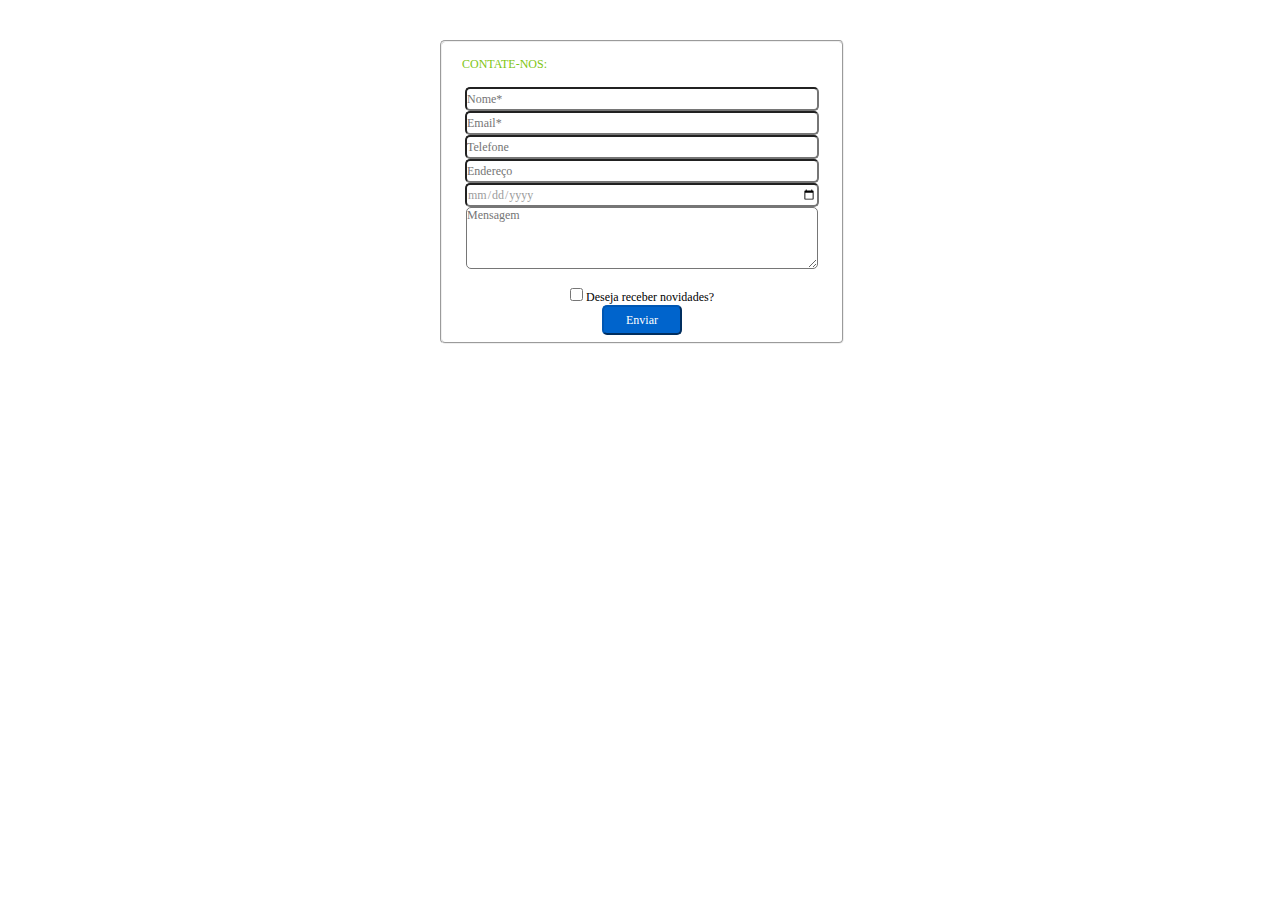
==== index.html @ 3fd4b8f7 "Update and rename exercicio01.html to index.html" ====
<!doctype html>
<HTML>
	<HEAD> 
		<title>Primeira página HTML com CSS</title>
		<meta charset="UTF-8"> 
	</HEAD>
	
	<LINK rel="stylesheet" href="style1.css">
	<BODY>
	<CENTER>
	<div align="left">
	
	<fieldset>
		<form><br>
			<label for="titulo">CONTATE-NOS:</label><br>&nbsp<br>
		<center>
			<input type="text" name="nome" placeholder="Nome*"><br>
			<input type="text" name="email" placeholder="Email*"><br>
			<input type="text" name="tele" placeholder="Telefone"><br>
			<input type="text" name="ende" placeholder="Endereço"><br>
			<input type="date" name="data"><br>
			<textarea rows="5" cols="30" placeholder="Mensagem"></textarea><br>&nbsp<br>
			<input type="checkbox" name="news"> <label for="news">Deseja receber novidades?</label><br>
			<input type="submit" value="Enviar"><br>&nbsp
		</center>
		</form>	
	</fieldset>
	</div>
	</center>
	</BODY>
	<HTML>
---- style1.css ----
*{
	margin:0; 
	padding:0; 
	color:#5c5c5c;
	font-size:12px;
	font-family:Tahoma;
}
input[type="text"]{
	width:350px; 
	height:20px;
	border-radius: 5px; 
}
textarea{
	width:350px; 
	height:60px;
	border-radius: 5px; 
}
input[type="date"]{
	color:#9c9c9c;
	width:350px;
	height:20px;	 
	border-radius: 5px; 
}  
input[type="submit"]{
	background-color:#0064cc; 
	border-color:#0057b3;
	color: white;
	width:80px; 
	height:30px;
	border-radius: 5px; 
}
label[for="news"]{
	color: black;
}
label[for="titulo"]{
	margin-left:5%;
	color:#7ec511;
}
div{
	width:400px; 
	border-radius: 20px; 
}
fieldset{
	width: 400px;
	height: 300px;
	margin-top:10%;
	border-radius:5px;
}
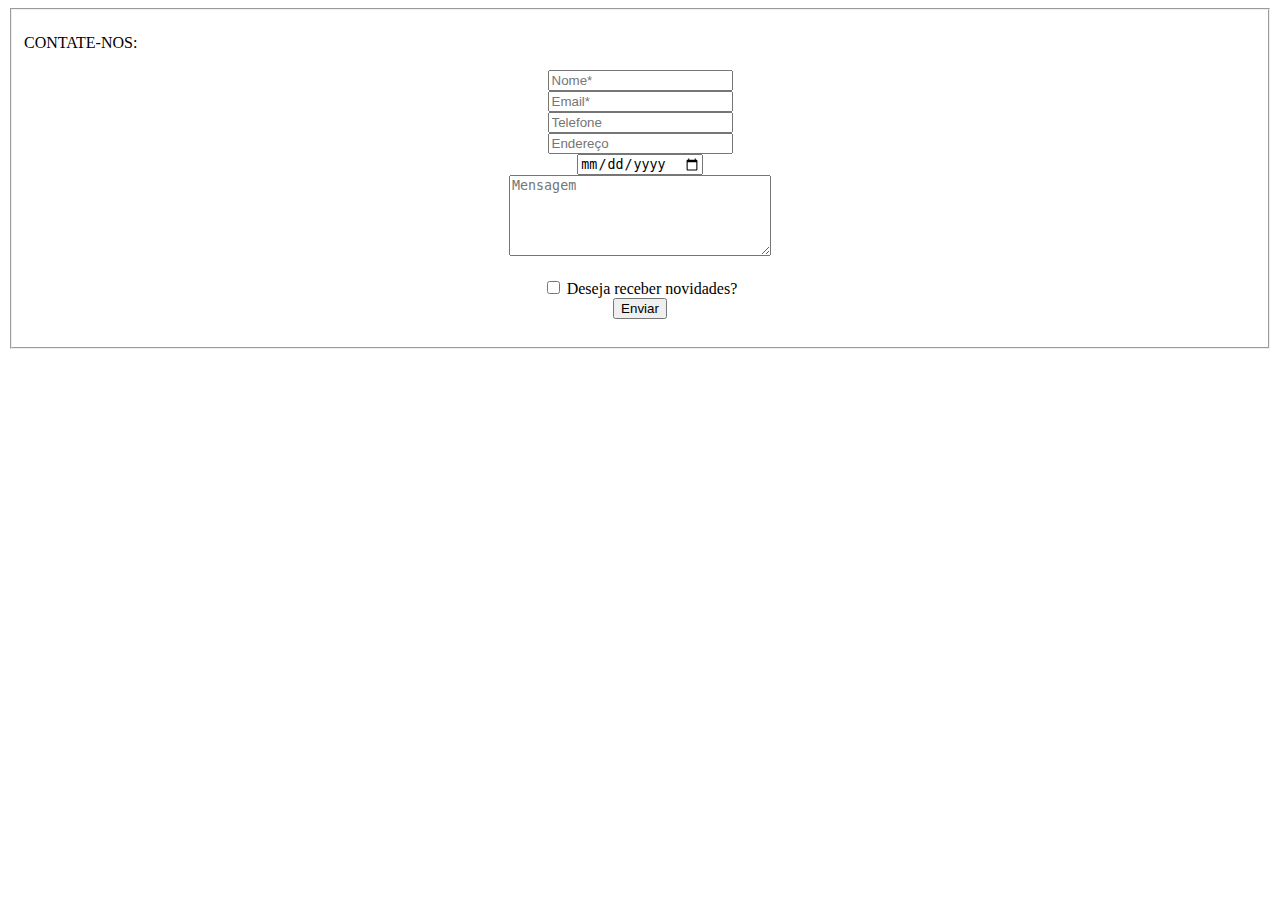
==== commit 233c0afb: "Update index.html" ====
--- a/index.html
+++ b/index.html
@@ -5,8 +5,9 @@
 		<meta charset="UTF-8"> 
 	</HEAD>
 	
-	<LINK rel="stylesheet" href="style1.css">
+	<LINK rel="stylesheet" href="css/style1.css">
 	<BODY>
+	
 	<CENTER>
 	<div align="left">
 	
@@ -15,12 +16,13 @@
 			<label for="titulo">CONTATE-NOS:</label><br>&nbsp<br>
 		<center>
 			<input type="text" name="nome" placeholder="Nome*"><br>
-			<input type="text" name="email" placeholder="Email*"><br>
+			<input type="text" name="email" placeholder="Email*" ><br>
 			<input type="text" name="tele" placeholder="Telefone"><br>
 			<input type="text" name="ende" placeholder="Endereço"><br>
 			<input type="date" name="data"><br>
 			<textarea rows="5" cols="30" placeholder="Mensagem"></textarea><br>&nbsp<br>
-			<input type="checkbox" name="news"> <label for="news">Deseja receber novidades?</label><br>
+			<input type="checkbox" name="news">
+			<label for="news">Deseja receber novidades?</label><br>
 			<input type="submit" value="Enviar"><br>&nbsp
 		</center>
 		</form>	
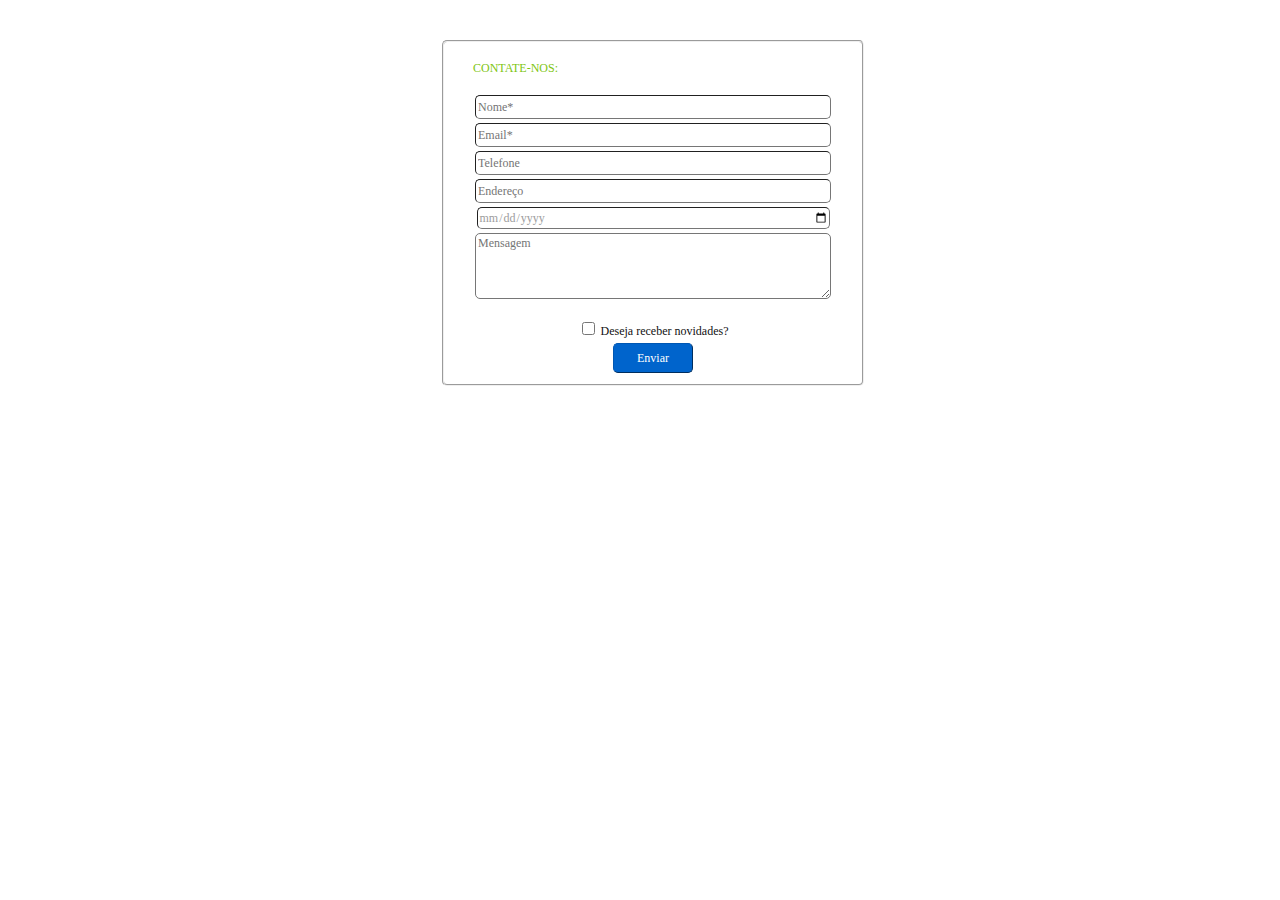
==== commit b4ff2c2e: "Update index.html" ====
--- a/index.html
+++ b/index.html
@@ -1,11 +1,11 @@
 <!doctype html>
 <HTML>
 	<HEAD> 
-		<title>Primeira página HTML com CSS</title>
+		<title>Formulário de Contato</title>
 		<meta charset="UTF-8"> 
 	</HEAD>
 	
-	<LINK rel="stylesheet" href="css/style1.css">
+	<LINK rel="stylesheet" href="/style1.css">
 	<BODY>
 	
 	<CENTER>
--- a/style1.css
+++ b/style1.css
@@ -0,0 +1,54 @@
+*{
+	color:#5c5c5c;
+	font-size:12px;
+	font-family:Tahoma;
+}
+input{
+	margin-top:1%;
+	border-width: 1px;
+}
+input[type="text"]{
+	width:350px; 
+	height:20px;
+	border-radius: 5px; 
+}
+textarea{
+	margin-top:1%;
+	width:350px; 
+	height:60px;
+	border-radius: 5px; 
+	border-width: 1px;
+}
+input[type="date"]{
+	color:#9c9c9c;
+	width:350px;
+	height:20px;	 
+	border-radius: 5px; 
+}  
+input[type="submit"]{
+	background-color:#0064cc; 
+	border-color:#0057b3;
+	color: white;
+	width:80px; 
+	height:30px;
+	margin-top:1%;
+	border-radius: 5px; 
+}
+label[for="news"]{
+	margin-top:1%;
+	color: #111111;
+}
+label[for="titulo"]{
+	margin-left:5%;
+	color:#7ec511;
+}
+div{
+	width:400px; 
+	border-radius: 20px; 
+}
+fieldset{
+	width: 400px;
+	height: 330px;
+	margin-top:10%;
+	border-radius:5px;
+}
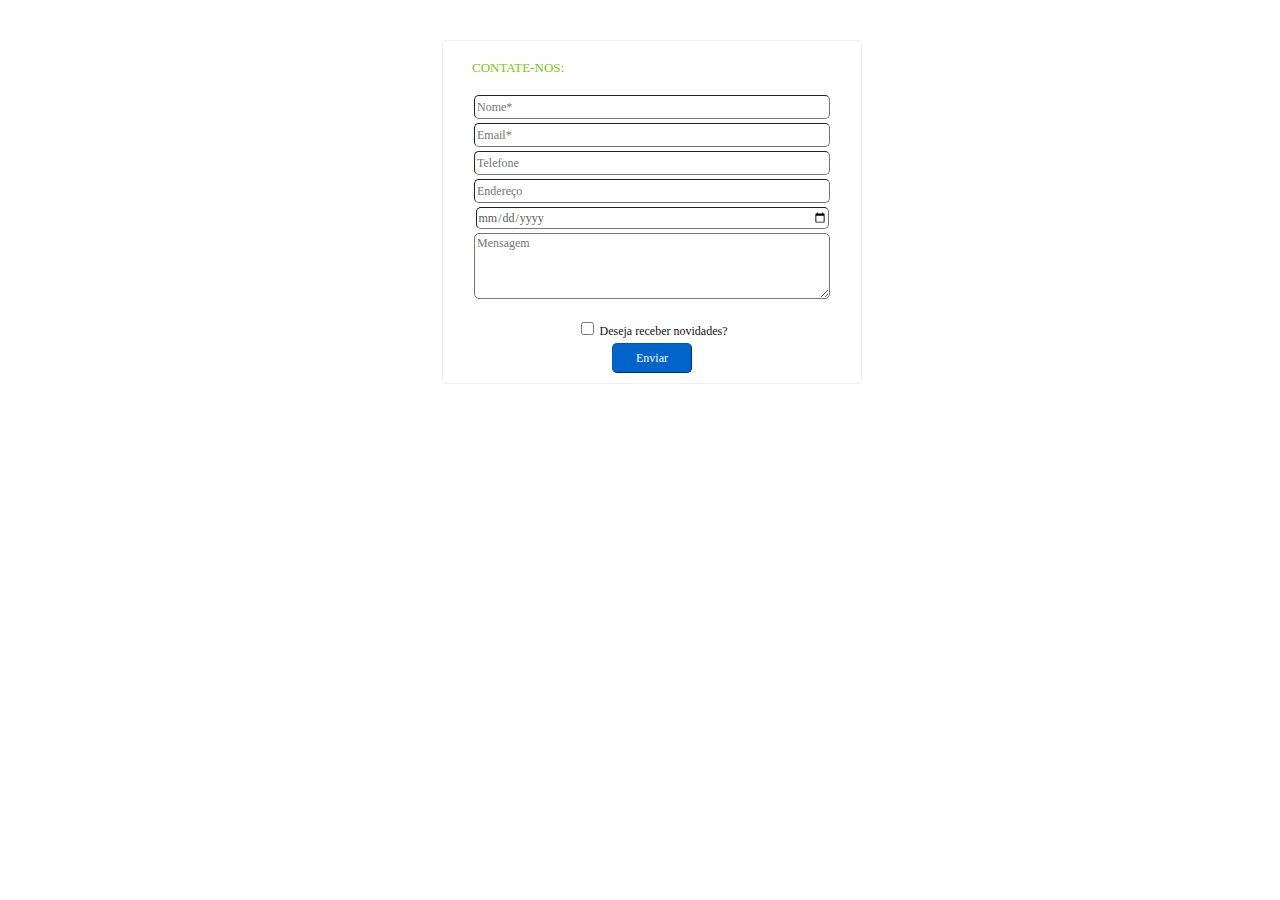
==== commit 2a1a289d: "Update index.html" ====
--- a/index.html
+++ b/index.html
@@ -5,29 +5,30 @@
 		<meta charset="UTF-8"> 
 	</HEAD>
 	
-	<LINK rel="stylesheet" href="/style1.css">
+	<LINK rel="stylesheet" href="css/style1.css">
+	
 	<BODY>
+	<CENTER>
+		<div align="left">
+		
+			<fieldset>
+				<form><br>
+					<label for="titulo">CONTATE-NOS:</label><br>&nbsp<br>
+					<center>
+						<input type="text" name="nome" placeholder="Nome*"><br>
+						<input type="text" name="email" placeholder="Email*" ><br>
+						<input type="text" name="tele" placeholder="Telefone"><br>
+						<input type="text" name="ende" placeholder="Endereço"><br>
+						<input type="date" name="data"><br>
+						<textarea rows="5" cols="30" placeholder="Mensagem"></textarea><br>&nbsp<br>
+						<input type="checkbox" name="news">
+						<label for="news">Deseja receber novidades?</label><br>
+						<input type="submit" value="Enviar"><br>&nbsp
+					</center>
+				</form>	
+			</fieldset>
+		</div>
+	</CENTER>
+	</BODY>
 	
-	<CENTER>
-	<div align="left">
-	
-	<fieldset>
-		<form><br>
-			<label for="titulo">CONTATE-NOS:</label><br>&nbsp<br>
-		<center>
-			<input type="text" name="nome" placeholder="Nome*"><br>
-			<input type="text" name="email" placeholder="Email*" ><br>
-			<input type="text" name="tele" placeholder="Telefone"><br>
-			<input type="text" name="ende" placeholder="Endereço"><br>
-			<input type="date" name="data"><br>
-			<textarea rows="5" cols="30" placeholder="Mensagem"></textarea><br>&nbsp<br>
-			<input type="checkbox" name="news">
-			<label for="news">Deseja receber novidades?</label><br>
-			<input type="submit" value="Enviar"><br>&nbsp
-		</center>
-		</form>	
-	</fieldset>
-	</div>
-	</center>
-	</BODY>
-	<HTML>	
+<HTML>
--- a/css/style1.css
+++ b/css/style1.css
@@ -0,0 +1,56 @@
+*{
+	color:#5c5c5c;
+	font-size:12px;
+	font-family:Tahoma;
+}
+input{
+	margin-top:1%;
+	border-width: 1px;
+}
+input[type="text"]{
+	width:350px; 
+	height:20px;
+	border-radius: 5px; 
+}
+textarea{
+	margin-top:1%;
+	width:350px; 
+	height:60px;
+	border-radius: 5px; 
+	border-width: 1px;
+}
+input[type="date"]{
+	color:#d9d9d;
+	width:350px;
+	height:20px;	 
+	border-radius: 5px; 
+}  
+input[type="submit"]{
+	background-color:#0064cc; 
+	border-color:#0057b3;
+	color: white;
+	width:80px; 
+	height:30px;
+	margin-top:1%;
+	border-radius: 5px; 
+}
+label[for="news"]{
+	margin-top:1%;
+	color: #111111;
+}
+label[for="titulo"]{
+	margin-left:5%;
+	color:#7ec511;
+	font-size:13px;
+}
+div{
+	width:400px; 
+	border-radius: 20px; 
+}
+fieldset{
+	width: 400px;
+	height: 330px;
+	margin-top:10%;
+	border-radius:5px;
+	border-width:1px;
+}
